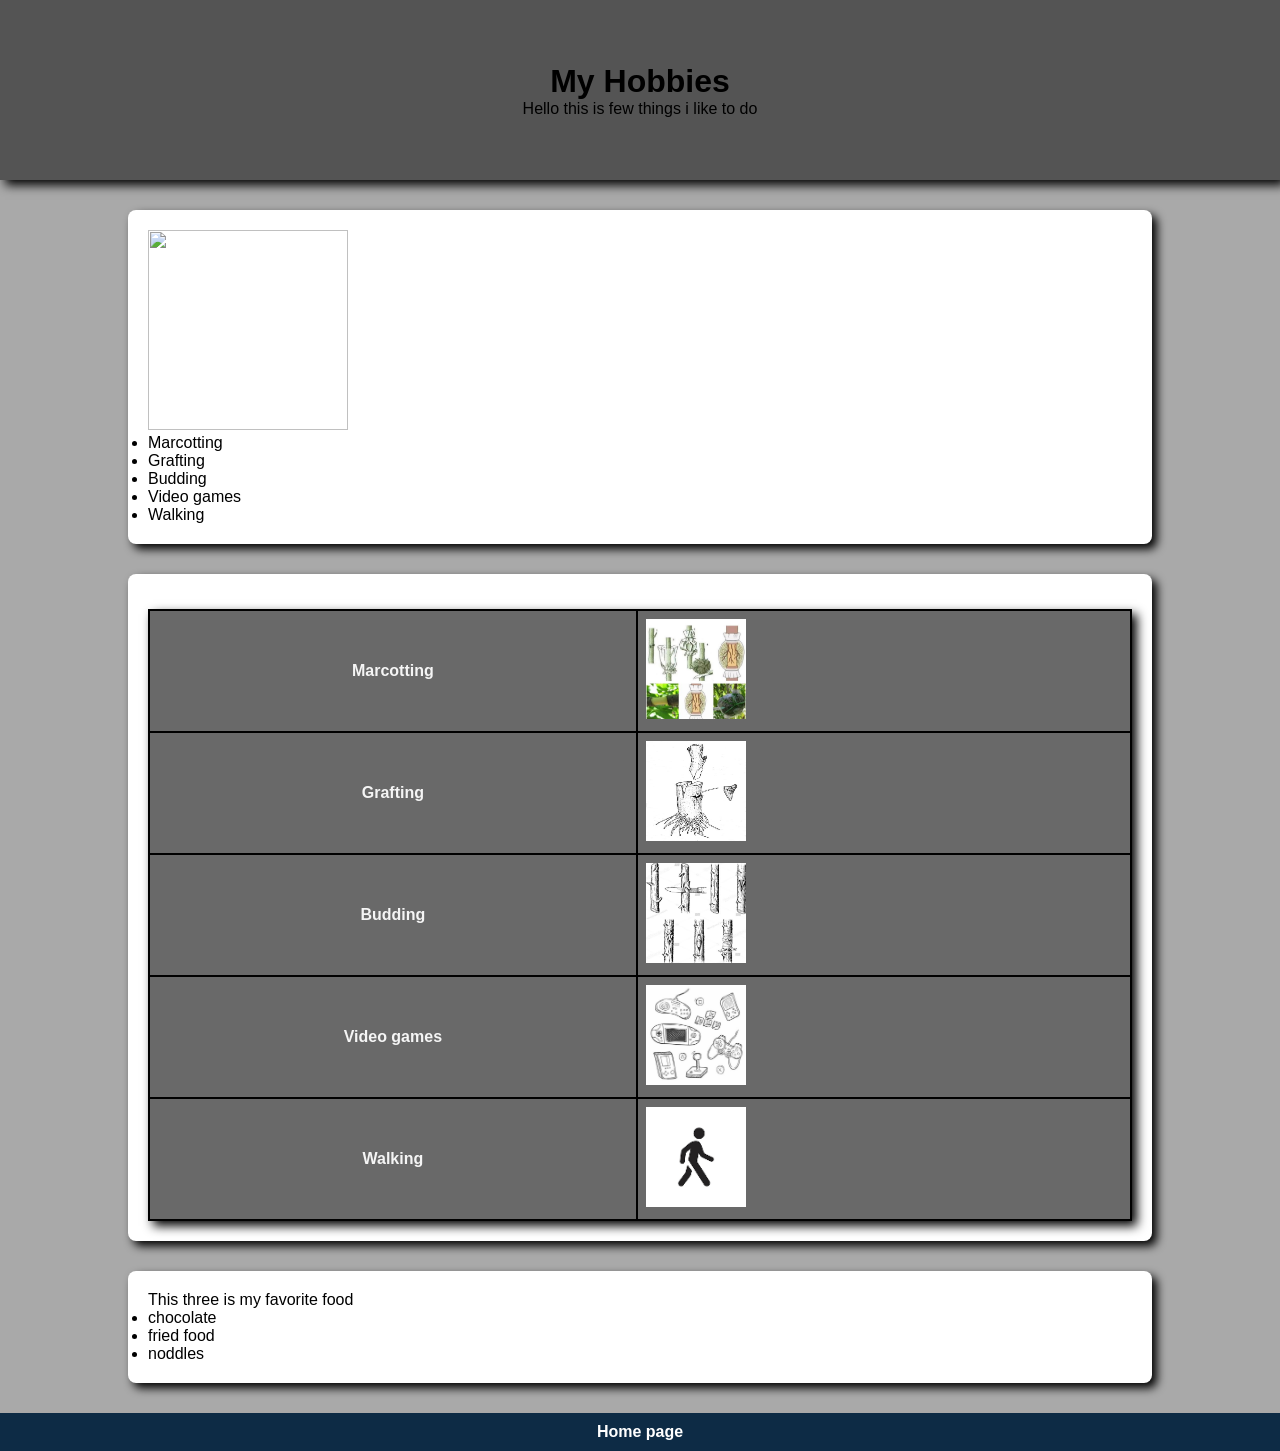
==== index2.html @ 7943916e "Add files via upload" ====
<!DOCTYPE html>

<html>
<head>
  <title>About Me</title>
 <link rel="stylesheet" href="style1.css">
</head>
<body>
  <header class="info">
    <div class="pin">
  <h1>
    My Hobbies
  </h1>
      <p>Hello this is few things i like to do </p>
    </div>
   </header>
  <div class="inch">
    <img src="" alt="" width="200" height="200">
    <ul>
      <li>Marcotting</li>
      <li>Grafting</li>
      <li>Budding</li>
      <li>Video games</li>
      <li>Walking</li>
    </ul>
  </div>
  <div class="nien">
        <table>
      <tr>
        <th>Marcotting</th>
        <td><img src="Marcotting.jpeg" alt="" width="100" height="100"></td>
      </tr>
      <tr>
        <th>Grafting</th>
        <td><img src="Grafting.jpeg" alt="" width="100" height="100"></td>
      </tr>
      <tr>
        <th>Budding</th>
        <td><img src="Budding.jpeg" alt="" width="100" height="100"></td>
      </tr>
      <tr>
        <th>Video games</th>
        <td><img src="Games.jpeg" alt="" width="100" height="100"></td>
      </tr>
       <tr>
        <th>Walking</th>
        <td><img src="Walk.png" alt="" width="100" height="100"></td>
      </tr>
    </table>
  </div>
  <div class="man">
    <p>This three is my favorite food</p>
    <ul>
      <li>chocolate</li>
      <li>fried food</li>
      <li>noddles</li>
    </ul>
  </div>
  <div class="home">
  <a href="index.html">Home page</a>
  </div>
</body>
</html>
---- style1.css ----
*{
  margin: 0;
  padding: 0;
  box-sizing:border-box;
}
body{
  font-family: Arial,sans-serif;
  background-color: darkgray;
}
.info{
  background: url("images (8).jpg") center/cover no-repeat;
    height: 180px;
    position: relative;
}
.pin{
  background: rgba(0,0,0,0.5);
    height: 100%;
    color: black;
    display: flex;
    flex-direction: column;
    justify-content: center;
    align-items: center;
    box-shadow: 5px 5px 10px black;
}
.inch{
  background: white;
    width: 80%;
    margin: 30px auto;
    padding: 20px;
    border-radius: 8px;
    box-shadow: 5px 5px 10px black;
}
.one{
  width:80%;
  background: whitesmoke;
  border-radius: 8px;
  margin: 30px auto;
  padding: 20px;
  box-shadow: 5px 5px 10px black;
  text-align:center;
}
.nien{
  background: white;
    width: 80%;
    margin: 30px auto;
    padding: 20px;
    border-radius: 8px;
    box-shadow: 5px 5px 10px black;
}
table {
    width: 100%;
    border-collapse: collapse;
    margin-top: 15px;
    box-shadow: 5px 5px 10px black;
}
th, td {
    border: 2px solid black;
    padding: 8px;
    background-color: dimgray;
    color: whitesmoke;
}
.man{
  background: white;
    width: 80%;
    margin: 30px auto;
    padding: 20px;
    border-radius: 8px;
    box-shadow: 5px 5px 10px black;
}
.home{
    background-color: #0d2b45;
    text-align: center;
    padding: 10px;
}

.home a {
    color: white;
    text-decoration: none;
    margin: 0 20px;
    font-weight: bold;
}
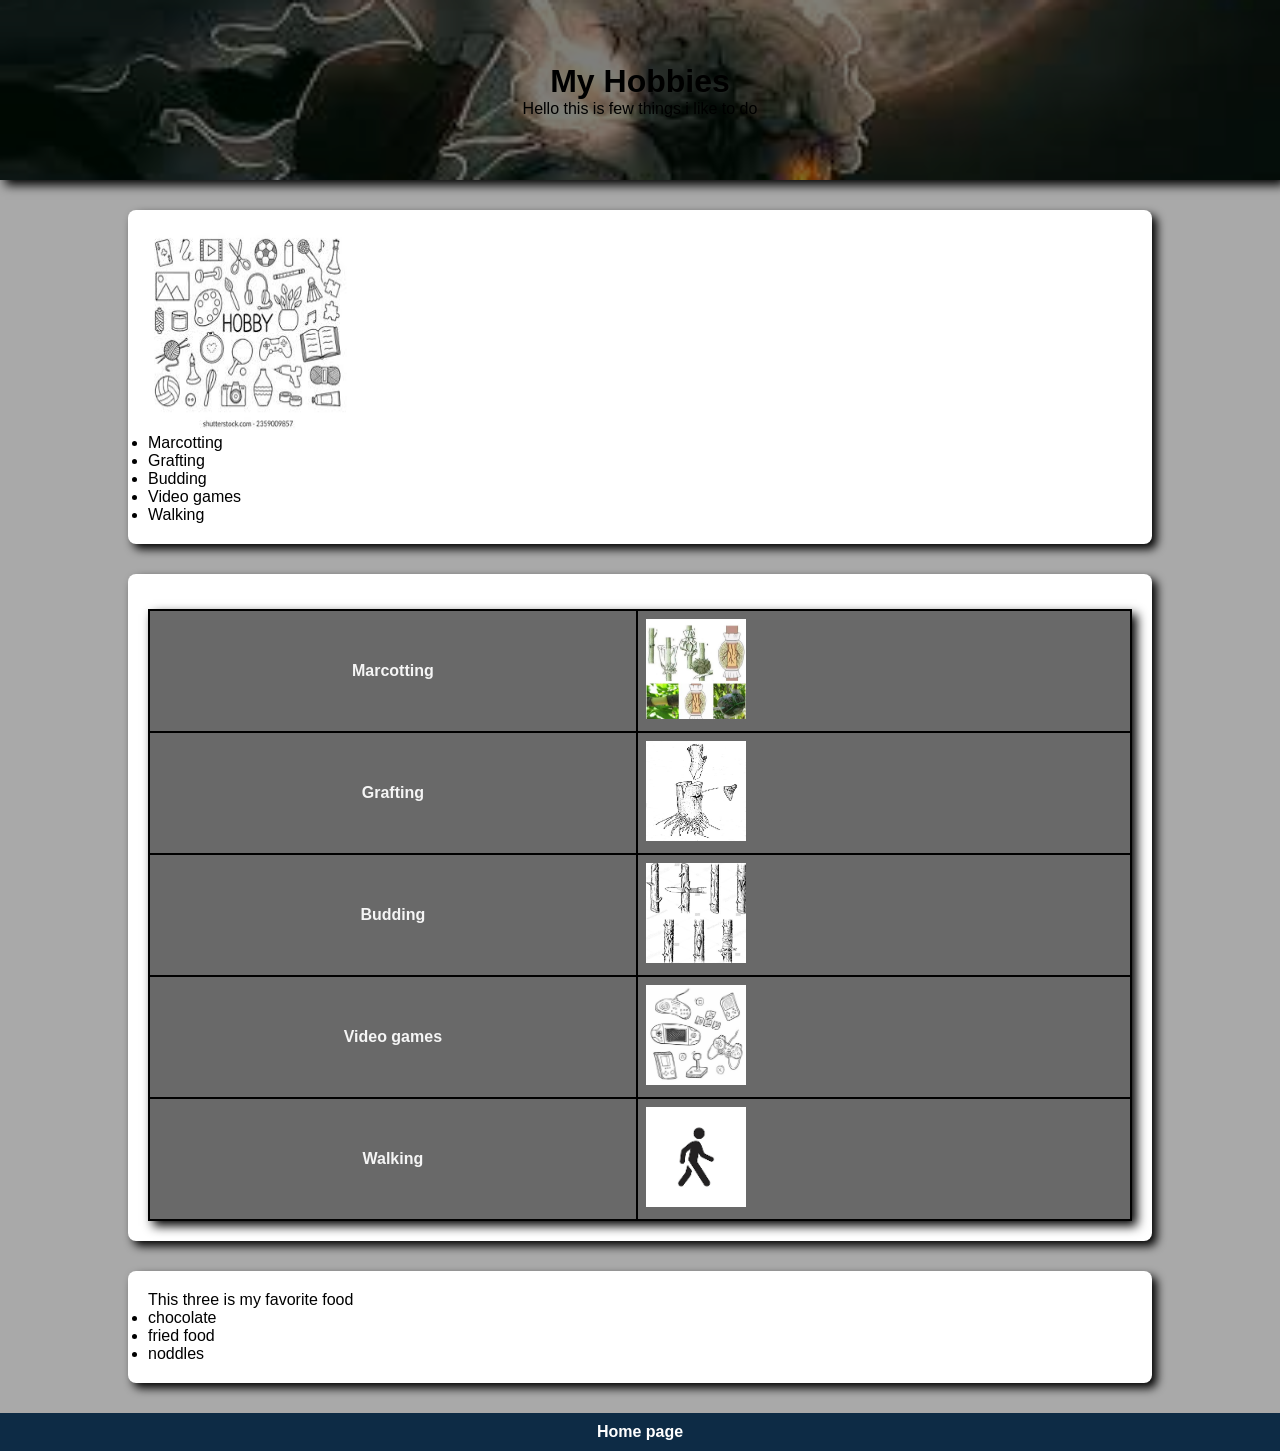
==== commit a7def7a6: "Add files via upload" ====
--- a/index2.html
+++ b/index2.html
@@ -15,7 +15,7 @@
     </div>
    </header>
   <div class="inch">
-    <img src="" alt="" width="200" height="200">
+    <img src="Hob.jpeg" alt="" width="200" height="200">
     <ul>
       <li>Marcotting</li>
       <li>Grafting</li>
--- a/style1.css
+++ b/style1.css
@@ -8,7 +8,7 @@
   background-color: darkgray;
 }
 .info{
-  background: url("images (8).jpg") center/cover no-repeat;
+  background: url("Lu.jpg") center/cover no-repeat;
     height: 180px;
     position: relative;
 }
